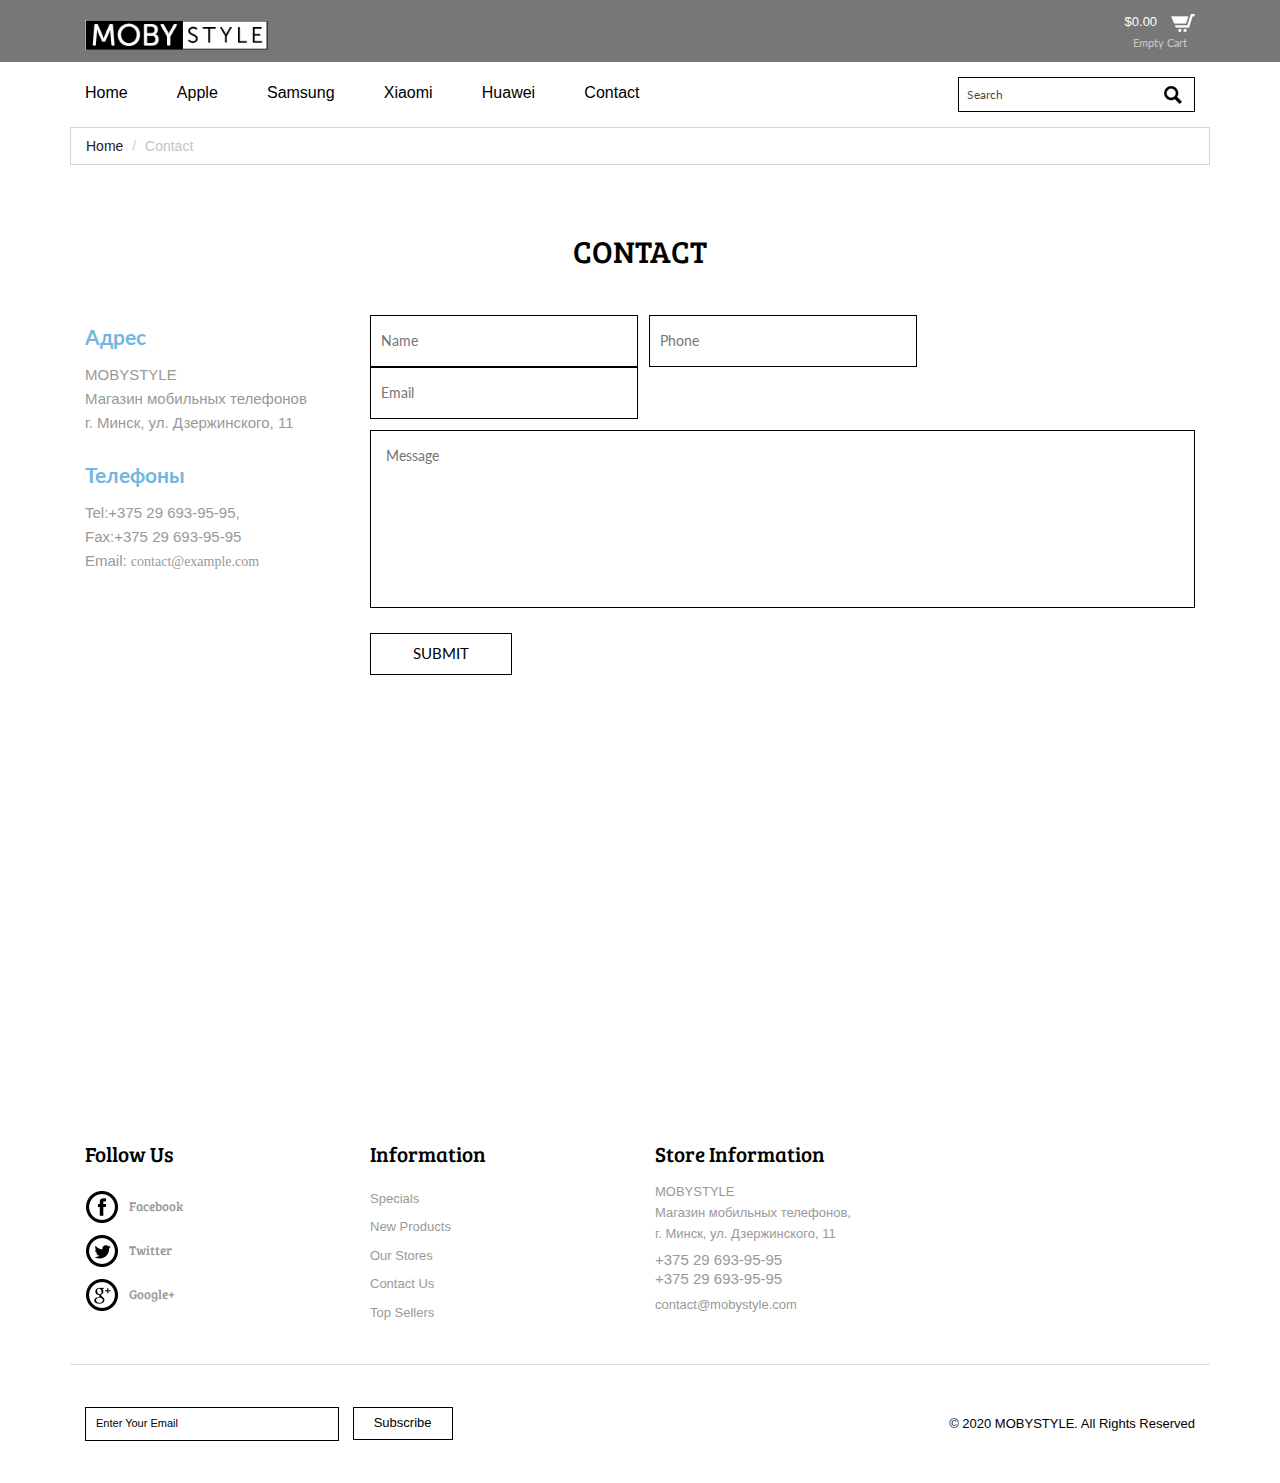
==== contact.html @ 65874a84 "Create" ====
<!DOCTYPE html>
<html lang="en">
<head>
<title>MOBYSTYLE Contact</title>
<link href="css/bootstrap.css" rel="stylesheet" type="text/css" media="all" />
<script src="js/jquery-1.11.0.min.js"></script>
<link href="css/style.css" rel="stylesheet" type="text/css" media="all" />
<link href="https://fonts.googleapis.com/css2?family=Bree+Serif&family=Lato&family=Lora:ital@1&display=swap" rel="stylesheet">
<meta name="viewport" content="width=device-width, initial-scale=1">
<meta http-equiv="Content-Type" content="text/html; charset=utf-8" />
<meta name="keywords" content="Luxury Watches Responsive web template, Bootstrap Web Templates, Flat Web Templates, Andriod Compatible web template,
Smartphone Compatible web template, free webdesigns for Nokia, Samsung, LG, SonyErricsson, Motorola web design" />
<script type="application/x-javascript"> addEventListener("load", function() { setTimeout(hideURLbar, 0); }, false); function hideURLbar(){ window.scrollTo(0,1); } </script>
<script src="js/simpleCart.min.js"> </script>
<link href="css/memenu.css" rel="stylesheet" type="text/css" media="all" />
<script type="text/javascript" src="js/memenu.js"></script>
<script>$(document).ready(function(){$(".memenu").memenu();});</script>
<script src="js/jquery.easydropdown.js"></script>
</head>
<body>
	<div class="top-header">
		<div class="container">
			<div class="top-header-main">
				<div class="col-md-6 top-header-left">
					<div class="drop">
						<a href="index.html"><img src="images/logo.png" alt="logo"></a>
						<div class="clearfix"></div>
					</div>
				</div>
				<div class="col-md-6 top-header-left">
					<div class="cart box_1">
						<a href="#">
							 <div class="total">
								<span class="simpleCart_total"></span></div>
								<img src="images/cart-1.png" alt="" />
						</a>
						<p><a href="javascript:;" class="simpleCart_empty">Empty Cart</a></p>
						<div class="clearfix"> </div>
					</div>
				</div>
				<div class="clearfix"></div>
			</div>
		</div>
	</div>
	<div class="header-bottom">
		<div class="container">
			<div class="header">
				<div class="col-md-9 header-left">
				<div class="top-nav">
					<ul class="memenu skyblue"><li class="grid"><a href="index.html">Home</a></li>
						<li class="grid"><a href="products.html">Apple</a>
						</li>
						<li class="grid"><a href="#">Samsung</a>
						</li>
						<li class="grid"><a href="#">Xiaomi</a>
						</li>
						<li class="grid"><a href="#">Huawei</a>
						</li>
						<li class="grid"><a href="contact.html">Contact</a>
						</li>
					</ul>
				</div>
				<div class="clearfix"> </div>
			</div>
			<div class="col-md-3 header-right">
				<div class="search-bar">
					<input type="text" value="Search" onfocus="this.value = '';" onblur="if (this.value == '') {this.value = 'Search';}">
					<input type="submit" value="">
				</div>
			</div>
			<div class="clearfix"> </div>
			</div>
		</div>
	</div>
	<div class="breadcrumbs">
		<div class="container">
			<div class="breadcrumbs-main">
				<ol class="breadcrumb">
					<li><a href="index.html">Home</a></li>
					<li class="active">Contact</li>
				</ol>
			</div>
		</div>
	</div>
	<!--end-breadcrumbs-->
	<!--contact-start-->
	<div class="contact">
		<div class="container">
			<div class="contact-top heading">
				<h2>CONTACT</h2>
			</div>
				<div class="contact-text">
				<div class="col-md-3 contact-left">
						<div class="address">
							<h5>Адрес</h5>
							<p>MOBYSTYLE
							<span>Магазин мобильных телефонов</span>
							г. Минск, ул. Дзержинского, 11</p>
						</div>
						<div class="address">
							<h5>Телефоны</h5>
							<p>Tel:+375 29 693-95-95,
							<span>Fax:+375 29 693-95-95</span>
							Email: <a href="mailto:example@email.com">contact@example.com</a></p>
						</div>
					</div>
					<div class="col-md-9 contact-right">
						<form>
							<input type="text" placeholder="Name">
							<input type="text" placeholder="Phone">
							<input type="text"  placeholder="Email">
							<textarea placeholder="Message" required=""></textarea>
							<div class="submit-btn">
								<input type="submit" value="SUBMIT">
							</div>
						</form>
					</div>
					<div class="clearfix"></div>
				</div>
		</div>
	</div>
	<!--contact-end-->
	<!--map-start-->
	<div class="map">
<iframe src="https://yandex.ru/map-widget/v1/?um=constructor%3A9eb44ad812843d636d1b89a1f831bef670ff8fbbb79298b979d02e5374220f94&amp;source=constructor" height="374"></iframe>
	</div>
	<!--map-end-->
	<!--information-starts-->
	<div class="information">
		<div class="container">
			<div class="infor-top">
				<div class="col-md-3 infor-left">
					<h3>Follow Us</h3>
					<ul>
						<li><a href="#"><span class="fb"></span><h6>Facebook</h6></a></li>
						<li><a href="#"><span class="twit"></span><h6>Twitter</h6></a></li>
						<li><a href="#"><span class="google"></span><h6>Google+</h6></a></li>
					</ul>
				</div>
				<div class="col-md-3 infor-left">
					<h3>Information</h3>
					<ul>
						<li><a href="#"><p>Specials</p></a></li>
						<li><a href="#"><p>New Products</p></a></li>
						<li><a href="#"><p>Our Stores</p></a></li>
						<li><a href="contact.html"><p>Contact Us</p></a></li>
						<li><a href="#"><p>Top Sellers</p></a></li>
					</ul>
				</div>
				<div class="col-md-3 infor-left">
					<h3>Store Information</h3>
					<h4>MOBYSTYLE
						<span>Магазин мобильных телефонов,</span>
						г. Минск, ул. Дзержинского, 11</h4>
					<h5>+375 29 693-95-95</h5>
					<h5>+375 29 693-95-95</h5>
					<p><a href="mailto:contact@mobystyle.com">contact@mobystyle.com</a></p>
				</div>
				<div class="clearfix"></div>
			</div>
		</div>
	</div>
	<!--information-end-->
	<!--footer-starts-->
	<div class="footer">
		<div class="container">
			<div class="footer-top">
				<div class="col-md-6 footer-left">
					<form>
						<input type="text" value="Enter Your Email" onfocus="this.value = '';" onblur="if (this.value == '') {this.value = 'Enter Your Email';}">
						<input type="submit" value="Subscribe">
					</form>
				</div>
				<div class="col-md-6 footer-right">
					<p>© 2020 MOBYSTYLE. All Rights Reserved</p>
				</div>
				<div class="clearfix"></div>
			</div>
		</div>
	</div>
	<!--footer-end-->
</body>
</html>
---- css/style.css ----
body{
	background:#fff;
	font-family: 'Lato-Regular', sans-serif;
}
body a{
	transition: 0.5s;
	-webkit-transition: 0.5s;
	-o-transition: 0.5s;
	-moz-transition: 0.5s;
	-ms-transition: 0.5s;
}
.logo {
    text-align: center;
    padding: 25px 0 20px 0px;
    border-bottom: 1px solid #DEDEDE;
}
.logo a h1 {
    font-size: 32px;
    color: #000000;
    margin: 0;
		font-family: 'Lora', serif;
    font-family: 'Lora-Regular';
    text-transform: uppercase;
	display: inline-block;
}
.logo a:hover{
	text-decoration:none;
}
/*--end-logo--*/
/*--starts-top-header--*/
.top-header {
    background: #777;
    padding: 10px 0px;
}
.search-bar input[type="text"] {
	width: 100%;
	padding: 8px 45px 8px 8px;
	border: 1px solid #000;
	background: none;
	outline: none;
	-webkit-appearance: none;
	color: rgba(0, 0, 0, 0.74);
	font-size: 0.875em;
	font-family: 'Lato', sans-serif;
	position: relative;
}
.search-bar input[type="submit"] {
    background: url(../images/search.png)no-repeat 0px 0px;
    outline: none;
    -webkit-appearance: none;
    border: 0;
    display: inline-block;
    vertical-align: -webkit-baseline-middle;
    position: absolute;
    width: 18px;
    height: 18px;
    top: 9px;
    right: 10%;
}
.search-bar {
    width: 93%;
    float: right;
}
/*----*/
.itemContainer{
			width:100%;
			float:left;
		}

		.itemContainer div{
			float:left;
			margin: 5px 20px 5px 20px ;
		}

		.itemContainer a{
			text-decoration:none;
		}

		.cartHeaders{
			width:100%;
			float:left;
		}

		.cartHeaders div{
			float:left;
			margin: 5px 20px 5px 20px ;
		}
.item_add {
	color: #fff;
	border:none;
}
.grid_1 img{
	margin-bottom:1em;
}
.box_1 {
	float: right;
}
.box_1 h3 {
	color: #702428 !important;
	font-size: 1em;
	font-weight: 700;
	margin: 0;
}
.drop {
    margin-top: 10px;
}
a.simpleCart_empty {
    color: rgba(255, 255, 255, 0.6);
    font-family: 'Lato', sans-serif;
    font-size: 11px;
}
span.simpleCart_total {
    font-size: 13px;
}
.box_1 p {
	margin: 0px 0 0px 8px;
}
.total {
	display: inline-block;
	vertical-align: middle;
	color: #fff;
}
.cart box_1 a:hover{
	text-decoration:none;
}
.box_1 a img {
	margin: 3px 0 0 10px;
}
/*----*/
.box {
    float: left;
    width: 11%;
    margin-right: 10%;
}
.box1{
	float:left;
	width:20.5%;
}
.cssmenu ul{
	float:right;
	padding:0;
	margin:0;
	list-style:none;
}
.cssmenu ul li {
	display: inline-block;
}
.cssmenu ul li a {
	color:#fff;
	display: block;
	margin:10px;
	font-size: 0.8125em;
}
.cssmenu li> a:hover {
	color: #ACEAFA;
	text-decoration:none;
}
/* PREFIXED CSS */
.dropdown,
.dropdown div,
.dropdown li,
.dropdown div::after,
.dropdown .carat,
.dropdown .carat:after,
.dropdown .selected::after,
.dropdown:after{
	-webkit-transition: all 150ms ease-in-out;
	-moz-transition: all 150ms ease-in-out;
	-ms-transition: all 150ms ease-in-out;
	transition: all 150ms ease-in-out;
}
.dropdown .selected::after,
.dropdown .scrollable div::after{
	-webkit-pointer-events: none;
	-moz-pointer-events: none;
	-ms-pointer-events: none;
	/* pointer-events: none; */
}
/* WRAPPER */
.dropdown{
	position: relative;
	width:75px;
	cursor: pointer;
	font-weight: 200;
	background: none;
	padding: 0;
	color: #fff;
	-webkit-user-select: none;
	-moz-user-select: none;
	user-select: none;
}
.dropdown.open{
	z-index: 2;
}
.dropdown:hover,
.dropdown.focus{
	/*--background:#F7F7F7;--*/
}
/* CARAT */
.dropdown .carat,
.dropdown .carat:after{
	position: absolute;
	right:0px;
	top: 50%;
	margin-top:0px;
	border: 4px solid transparent;
	border-top: 4px solid #fff;
	z-index: 1;
	-webkit-transform-origin: 50% 20%;
	-moz-transform-origin: 50% 20%;
	-ms-transform-origin: 50% 20%;
	transform-origin: 50% 20%;
}
.dropdown:hover .carat:after{
	border-top-color: #73B6E1;
}
.dropdown.focus .carat{
	border-top-color: #73B6E1;
}
.dropdown.focus .carat:after{
	border-top-color: #73B6E1;
}
.dropdown.open .carat{
	-webkit-transform: rotate(180deg);
	-moz-transform: rotate(180deg);
	-ms-transform: rotate(180deg);
	transform: rotate(180deg);
}
/* OLD SELECT (HIDDEN) */
.dropdown .old{
	position: absolute;
	left: 0;
	top: 0;
	height: 0;
	width: 0;
	overflow: hidden;
}
.dropdown select{
	position: absolute;
	left: 0px;
	top: 0px;
}
.dropdown.touch select{
	left: 0;
	top: 0;
	width: 100%;
	height: 100%;
	opacity: 0;
}
/* SELECTED FEEDBACK ITEM */
.dropdown .selected, .dropdown li {
    color: #000;
}
.dropdown .selected, .dropdown li {
    display: block;
    font-size: 12px;
    overflow: hidden;
    white-space: nowrap;
    text-transform: uppercase;
    font-weight: 400;
    color: #fff;
}
 .dropdown li {
    color: #fff;
}
.dropdown .selected::after{
	content: '';
	position: absolute;
	right: 0;
	top: 0;
	bottom: 0;
	width: 60px;
}
/* DROP DOWN WRAPPER */
.dropdown div{
	position: absolute;
	height: 0;
	left: 13px;
	right: 0;
	top: 36px;
	background: #73B6E1;
	overflow: hidden;
	opacity: 0;
	color: #fff;
	width: 90px;
}
.dropdown:hover div{
	background:#4CB1CA;
}
/* Height is adjusted by JS on open */
.dropdown.open div{
	opacity: 1;
	z-index: 2;
}
/* FADE OVERLAY FOR SCROLLING LISTS */
.dropdown.scrollable div::after{
	content: '';
	position: absolute;
	left: 0;
	right: 0;
	bottom: 0;
	height: 50px;
}
.dropdown.scrollable.bottom div::after{
	opacity: 0;
}
/* DROP DOWN LIST */
.dropdown ul{
	position: absolute;
	left: 0;
	top: 0;
	height: 100%;
	width: 100%;
	list-style: none;
	overflow: hidden;
	padding:0;
	background:#000;
}
.dropdown.scrollable.open ul{
	overflow-y: auto;
}
/* DROP DOWN LIST ITEMS */
.dropdown li{
	list-style: none;
	padding:8px;
	border-bottom: 1px solid #73B6E1;
}
.dropdown li:last-child {
    border-bottom: 0;
}
/* .focus class is also added on hover */
.dropdown li.focus{
	background:#73B6E1;
	position: relative;
	z-index: 3;
	color: #fff;
}
.dropdown li.active{
	background:#73B6E1;
	color: #fff;
}
.header-bottom {
    padding: 18px 0px;
}
/*--end-bottom-header--*/
/*--banner-Part-starts-Here --*/
/*--banner-starts--*/
/*------------------ Slider Part starts Here----------*/
.callbacks_container {
	background-image: url(../images/main-image.jpg);
	height: 650px;
	/* position: relative; */
	background-size: auto 100%;
	background-position: right;
	background-repeat: no-repeat;
	/* float: left; */
	max-width: 1110px;
	margin: 0 auto;
}
.callbacks {
  position: relative;
  list-style: none;
  overflow: hidden;
  width: 100%;
  padding: 0;
  margin: 0;
}
.callbacks li {
  position: absolute;
  width: 100%;
  left: 0;
  top: 0;
}
.callbacks_nav {
  	position: absolute;
  	-webkit-tap-highlight-color: rgba(0,0,0,0);
	top: 95.8%;
	left: 80%;
  	opacity: 0.7;
  	z-index: 3;
  	text-indent: -9999px;
  	overflow: hidden;
  	text-decoration: none;
  	height: 30px;
  	width: 30px;
  	background: transparent url("../images/arrow.png") no-repeat left top;
	display: none;
}
.callbacks_nav:active {
  	opacity: 1.0;
}
.callbacks_nav.next {
	left: auto;
	background-position: right top;
	right: 16.4%;
}
.rslides {
  position: relative;
  list-style: none;
  overflow: hidden;
  width: 100%;
  padding: 0;
  margin: 0;
}
.rslides li {
  -webkit-backface-visibility: hidden;
  position: absolute;
  display: none;
  width: 100%;
  left: 0;
  top: 0;
}
.rslides img {
  height: auto;
  display: block;
  float: left;
  width: 100%;
  border: 0;
}
.callbacks_tabs {
	list-style: none;
	position: absolute;
	top: 101%;
	z-index: 999;
	left: 0%;
	width: 100%;
	text-align: center;
	margin: 0;
	display: block;
	padding: 0;
}
.callbacks_tabs li{
	display:inline-block;
}
@media screen and (max-width: 600px) {
  .callbacks_nav {
    top: 47%;
    }
}
/*----*/
.callbacks_tabs a{
 visibility: hidden;
}
.callbacks_tabs a:after {
	content: "\f111";
	font-size: 0;
	font-family: FontAwesome;
	visibility: visible;
	display: block;
	height: 12px;
	width: 12px;
	display: inline-block;
	border:none;
	background:#000;
}
.callbacks_here a:after{
	background:rgba(6, 107, 195, 0.85);
}
ul.callbacks_tabs.callbacks2_tabs {
	display: block;
}
/*--Slider-Part-Ends-Here--*/
/*--banner-Part-Ends-Here --*/
/*--about-starts--*/
.about {
    padding: 5em 0px 4em 0px;
}
.about-left img{
	width:100%;
}
.about-left figure {
	position: relative;
	float: left;
	overflow: hidden;
	text-align: center;
	cursor: pointer;
	width:100%;
}
.about-left figure img {
	position: relative;
	display: block;
}
.features-grids figure figcaption {
	padding: 2em;
	color: #fff;
	font-size: 1.25em;
	-webkit-backface-visibility: hidden;
	-moz-backface-visibility: hidden;
	-o-backface-visibility: hidden;
	-ms-backface-visibility: hidden;
	backface-visibility: hidden;
}
.about-left figure figcaption::before,
.fcol1 figure figcaption::after {
	/* pointer-events: none; */
}
.about-left figure figcaption{
	position: absolute;
	top: 0;
	left: 0;
	width: 100%;
	height: 100%;
}
figure.effect-bubba {
	background: rgba(6, 107, 195, 0.85);
}
figure.effect-bubba:hover img {
	opacity: 0.3;
}
figure.effect-bubba figcaption::before,
figure.effect-bubba figcaption::after {
	position: absolute;
	top: 30px;
	right: 30px;
	bottom: 30px;
	left: 30px;
	content: '';
	opacity: 0;
	-webkit-transition: opacity 0.35s,-webkit-transform 0.35s;
	-moz-transition: opacity 0.35s, -moz-transform 0.35s;
	-o-transition: opacity 0.35s, -o-transform 0.35s;
	-ms-transition: opacity 0.35s, -ms-transform 0.35s;
	transition: opacity 0.35s, transform 0.35s;
}
figure.effect-bubba figcaption::before {
	border-top: 1px solid #fff;
	border-bottom: 1px solid #fff;
	-webkit-transform: scale(0,1);
	-moz-transform: scale(0,1);
	-o-transform: scale(0,1);
	-ms-transform: scale(0,1);
	transform: scale(0,1);
}
figure.effect-bubba figcaption::after {
	border-right: 1px solid #fff;
	border-left: 1px solid #fff;
	-webkit-transform: scale(1,0);
	-moz-transform: scale(1,0);
	-o-transform: scale(1,0);
	-ms-transform: scale(1,0);
	transform: scale(1,0);
}
figure.effect-bubba h4,figure.effect-bubba h2 {
	padding-top: 22%;
	-webkit-transition: transform 0.35s;
	-moz-transition: transform 0.35s;
	-o-transition: -o-transform 0.35s;
	-ms-transition: -ms-transform 0.35s;
	transition: transform 0.35s;
	-webkit-transform: translate3d(0,-20px,0);
	-moz-transform: translate3d(0,-20px,0);
	-o-transform: translate3d(0,-20px,0);
	-ms-transform: translate3d(0,-20px,0);
	transform: translate3d(0,-20px,0);
	opacity:0;
	color:#fff;
	font-size: 1.8em;
    font-family: 'Bree Serif', serif;
}
figure.effect-bubba h4.gal {
	padding-top: 21%;
}
figure.effect-bubba p {
	padding: 0px 3.5em;
	opacity: 0;
	-webkit-transition: opacity 0.35s, -webkit-transform 0.35s;
	-moz-transition: opacity 0.35s, -moz-transform 0.35s;
	-o-transition: opacity 0.35s, -o-transform 0.35s;
	-ms-transition: opacity 0.35s, -ms-transform 0.35s;
	transition: opacity 0.35s, transform 0.35s;
	-webkit-transform: translate3d(0,20px,0);
	-moz-transform: translate3d(0,20px,0);
	-o-transform: translate3d(0,20px,0);
	-ms-transform: translate3d(0,20px,0);
	transform: translate3d(0,20px,0);
	color:#fff;
	font-size: 1em;
	font-family: 'Lato-Regular';
}
figure.effect-bubba:hover figcaption::before,
figure.effect-bubba:hover figcaption::after {
	opacity: 1;
	-webkit-transform: scale(1);
	-moz-transform: scale(1);
	-o-transform: scale(1);
	-ms-transform: scale(1);
	transform: scale(1);
}
figure.effect-bubba:hover h4,
figure.effect-bubba:hover p,figure.effect-bubba:hover h2 {
	opacity: 1;
	-webkit-transform: translate3d(0,0,0);
	-moz-transform: translate3d(0,0,0);
	-o-transform: translate3d(0,0,0);
	-ms-transform: translate3d(0,0,0);
	transform: translate3d(0,0,0);
}
/*--about-end--*/
/*--product-starts--*/
.product-left {
    text-align: center;

}
.product-main {
    padding: 1em 0px 2.7em 0px;
    border:1px solid #ECEAEA;
}
.product {
    padding: 3em 0px 6em 0px;
}
.product-bottom h3 {
    font-size: 16px;
    color: #000;
    margin: 0;
    text-transform: uppercase;
	font-family: 'Bree Serif', serif;
}
.product-bottom h4 span{
    font-size: 17px;
    color: #000;
    margin: 5px 0 0 0;
    font-family: 'Bree Serif', serif;
}
.product-bottom h4 i {
    background: url(../images/cart-2.png) no-repeat;
    width: 20px;
    height: 15px;
    display: inline-block;
    margin-right: 4px;
    vertical-align: middle;
}
.product-left:hover .product-bottom h4 i{
	background: url(../images/cart-3.png) no-repeat;
}
.product-bottom {
    text-align: left;
    margin-top: 20px;
    padding-left: 30px;
}
.product-bottom p {
	font-size: 12px;
    color: #999;
    margin: 5px 0 0 0;
    text-transform: uppercase;
}
.product-one:nth-child(2){
	margin-top:30px;
}
img.zoom-img {
    -webkit-transform: scale(1, 1);
    -webkit-transition-timing-function: ease-out;
    -webkit-transition-duration: 250ms;
    -moz-transform: scale(1, 1);
    -moz-transition-timing-function: ease-out;
    -moz-transition-duration: 250ms;
	margin: 0 auto;
}
.product-left:hover img.zoom-img{
    -webkit-transform: scale(1.05);
    -webkit-transition-timing-function: ease-out;
    -webkit-transition-duration: 700ms;
    -moz-transform: scale(1.05);
    -moz-transition-timing-function: ease-out;
    -moz-transition-duration: 700ms;
    overflow: hidden;
	cursor:pointer;
}
a.mask {
    text-decoration: none;
    overflow: hidden;
    display: block;
    padding: 12px 0px;
}
.product-left:hover .product-bottom h3{
	color:#73B6E1;
	transition: 0.5s all ease;
    -webkit-transition: 0.5s all ease;
    -moz-transition: 0.5s all ease;
    -o-transition: 0.5s all ease;
    -ms-transition: 0.5s all ease;
}
.product-left:hover .product-bottom h4 span{
	color:#73B6E1;
	transition: 0.5s all ease;
    -webkit-transition: 0.5s all ease;
    -moz-transition: 0.5s all ease;
    -o-transition: 0.5s all ease;
    -ms-transition: 0.5s all ease;
}
.product-left:hover .product-main{
	border:1px solid #73B6E1;
	transition: 0.5s all ease;
    -webkit-transition: 0.5s all ease;
    -moz-transition: 0.5s all ease;
    -o-transition: 0.5s all ease;
    -ms-transition: 0.5s all ease;
}
/* .product-left:hover .srch{
	display:block;
}
.srch {
    display: none;
    position: absolute;
    top: 18%;
    left: 16px;
}
.srch span {
    background: #73B6E1;
    color: #fff;
    font-size: 15px;
    font-weight: 400;
    padding: 10px 25px;
} */
/*--product-end--*/
/*--information-starts--*/
.infor-left h3 {
    font-size: 1.5em;
    color: #000;
    margin: 0 0 0 0;
    font-family: 'Bree Serif', serif;
}
.infor-left ul li a span {
    background: url(../images/s-icons.png) no-repeat;
    width: 34px;
    height: 34px;
    display: inline-block;
    vertical-align: middle;
}
.infor-left ul li a span:hover {
	transition: .5s all;
    -webkit-transition: .5s all;
    -o-transition: .5s all;
    -ms-transition: .5s all;
    -moz-transition: .5s all;
    transform: rotatey(360deg);
    -webkit-transform: rotatey(360deg);
    -moz-transform: rotatey(360deg);
    -o-transform: rotatey(360deg);
    -ms-transform: rotatey(360deg);
}
.infor-left ul li a span.fb{
	background-position:0px 0px;
}
.infor-left ul li a span.twit{
	background-position:-34px 0px;
}
.infor-left ul li a span.google{
	background-position:-68px 0px;
}
.infor-left ul {
    padding: 0;
    margin: 25px 0 0 0;
}
.infor-left ul li{
	display:block;
	list-style:none;
	margin-top:10px;
}
.infor-left ul li:nth-child(1){
	margin-top:0;
}
.infor-left ul li a h6 {
    color: #999;
    font-size: 13px;
    font-family: 'Bree Serif', serif;
    margin: 0 0 0 10px;
    display: inline-block;
    vertical-align: middle;
}
.infor-left ul li a h6:hover{
	color:#73B6E1;
}
.infor-left ul li a p {
    color: #999;
    font-size: 13px;
    margin: 0;
}
.infor-left ul li a p:hover{
	color:#73B6E1;
}
.infor-left ul li a:hover{
	text-decoration:none;
}
.infor-left h4 {
	font-family: Lato-Regular, sans-serif;
    color: #999;
    font-size: 13px;
    margin: 20px 0 0 0;
}
.infor-left h4 span {
	font-family: Lato-Regular, sans-serif;
    display: block;
    margin: 7px 0;
}
.infor-left h5 {
    font-size: 15px;
    color: #999;
    margin: 3px 0 0 0;
}
.infor-left h4 + h5 {
	margin: 10px 0 0 0;
}
.infor-left p a {
    font-size: 13px;
    color: #999;
}
.infor-left p a:hover{
	color: #73B6E1;
	text-decoration:none;
}
.infor-left p {
    margin: 6px 0 0 0;
}
.infor-top {
    border-bottom: 1px solid #DEDEDE;
    padding-bottom: 3em;
}
/*--information-end--*/
/*--footer-starts--*/
.footer-left p{
	color:#000;
	font-size:15px;
}
.footer-left p a{
	color:#000;
}
.footer-left input[type="text"] {
    width: 47%;
    margin-right: 10px;
    color: #000;
    font-size: 11px;
    background: none;
    padding: 8px 10px;
    outline: none;
    border: none;
    border: 1px solid #000;
}
.footer-left input[type=submit] {
    color: #000;
    padding: 6px 20px;
    font-size: 13px;
    cursor: pointer;
    border: 1px solid #000;
    background: none;
    outline: none;
}
.footer-left input[type=submit]:hover{
    background: #73B6E1;
	color:#fff;
	border: 1px solid #73B6E1;
	transition: 0.5s all;
	-webkit-transition: 0.5s all;
	-o-transition: 0.5s all;
	-moz-transition: 0.5s all;
	-ms-transition: 0.5s all;
}
.footer{
	padding:3em 0px;
}
.footer-right {
    text-align: right;
}
.footer-right p {
    margin: 8px 0 0 0;
    font-size: 13px;
    color: #000;
}
.footer-right p a{
	color: #000;
}
.footer-right p a:hover{
	color: #73B6E1;
	text-decoration:none;
}
/*--footer-end--*/
/*--product-page-starts--*/
.prdt{
	padding:6em 0px;
}
.w_sidebar{
	border: 1px solid #EBEBEB;
}
.w_nav2{
	padding: 20px;
}
.w_nav2  li{
	line-height: 1.5em;
	display: inline-block;
	margin-right: 5px;
}
.w_nav2 li a{
	display: block;
	padding: 14px;
}
.w_nav2 li a.color1{
	background:	#000;
}
.w_nav2 li a.color2{
	background:	darkgray;
}
.w_nav2 li a.color3{
	background:	#fff;
	outline: grey solid 1px;
}
.w_nav2 li a.color4{
	background:	goldenrod;
}
.w_nav2 li a.color5{
	background:	red;
}
.sky-form .label {
	display: block;
	margin-bottom: 6px;
	line-height: 19px;
}
.w_sidebar h3{
	padding:0 20px 10px;
	font-size: 1em;
	color: #555555;
	text-transform:uppercase;
}
/* radios and checkboxes */
.sky-form {
	margin-top: -10px;
}
.row1 {
    outline: none;
    padding: 20px;
    overflow: auto;
    height: 175px;
}
.row2 {
	height: 175px;
}
.sky-form.col.col-4 ul {
	padding: 0;
	list-style: none;
}
.sky-form h4{
	margin-top: 10px;
	background: #ECECEC;
	padding: 15px 20px;
	color: #000;
	text-transform: uppercase;
	margin-bottom: 0;
	font-size:16px;
	font-family: 'Lora-Regular';
}
.sky-form section {
	margin-bottom: 20px;
}
.sky-form .label {
	display: block;
	margin-bottom: 6px;
	line-height: 19px;
}
.sky-form .label.col {
	margin: 0;
	padding-top: 10px;
}
.sky-form .input,
.sky-form .select,
.sky-form .textarea,
.sky-form .radio,
.sky-form .checkbox,
.sky-form .toggle,
.sky-form .button {
	position: relative;
	display: block;
}
/* selects */
.sky-form .select i {
	position: absolute;
	top: 14px;
	right: 14px;
	width: 1px;
	height: 11px;
	background: #fff;
	box-shadow: 0 0 0 12px #fff;
}
.sky-form .select i:after,
.sky-form .select i:before {
	content: '';
	position: absolute;
	right: 0;
	border-right: 4px solid transparent;
	border-left: 4px solid transparent;
}
.sky-form .select i:after {
	bottom: 0;
	border-top: 4px solid #404040;
}
.sky-form .select i:before {
	top: 0;
	border-bottom: 4px solid #404040;
}
.sky-form .select-multiple select {
	height: auto;
}
/* radios and checkboxes */
.sky-form .radio,.sky-form .checkbox {
	outline:none;
	border:none;
	margin-bottom: 4px;
	padding-left: 27px;
	font-size: 13px;
	line-height: 27px;
	color: #555555;
	cursor: pointer;
	text-transform: capitalize;
	font-weight: normal;
	margin-top: 0;
}
.sky-form .radio{
	text-transform: none;
}
.sky-form .radio:last-child,
.sky-form .checkbox:last-child {
	margin-bottom: 0;
}
.sky-form .radio input,
.sky-form .checkbox input {
	position: absolute;
	left: -9999px;
}
.sky-form .radio i,
.sky-form .checkbox i {
	position: absolute;
	top: 5px;
	left: 0;
	display: block;
	width: 17px;
	height: 17px;
	outline: none;
	border-width: 2px;
	border-style: solid;
	background: #fff;
}
.sky-form .radio i {
	border-radius: 50%;
}
.sky-form .radio input + i:after,
.sky-form .checkbox input + i:after {
	position: absolute;
	opacity: 0;
	transition: opacity 0.1s;
	-o-transition: opacity 0.1s;
	-ms-transition: opacity 0.1s;
	-moz-transition: opacity 0.1s;
	-webkit-transition: opacity 0.1s;
}
.sky-form .radio input + i:after {
	content: '';
	top: 4px;
	left: 4px;
	width: 5px;
	height: 5px;
	border-radius: 50%;
}
.sky-form .checkbox input + i:after {
	content: '';
	top: 3px;
	left: 2px;
	width: 10px;
	height: 7px;
	background: url(../images/tick.png) no-repeat;
	text-align: center;
}
.sky-form .radio input:checked + i:after,
.sky-form .checkbox input:checked + i:after {
	opacity: 1;
}
.sky-form .inline-group {
	margin: 0 -30px -4px 0;
}
.sky-form .inline-group:after {
	content: '';
	display: table;
	clear: both;
}
.sky-form .inline-group .radio,
.sky-form .inline-group .checkbox {
	float: left;
	margin-right: 30px;
}
.sky-form .inline-group .radio:last-child,
.sky-form .inline-group .checkbox:last-child {
	margin-bottom: 4px;
}
/* icons */

.sky-form [class^="icon-"] {
  font-family: FontAwesome;
  font-style: normal;
  font-weight: normal;
  -webkit-font-smoothing: antialiased;
}
/* normal state */
.sky-form .input input,
.sky-form .select select,
.sky-form .textarea textarea,
.sky-form .radio i,
.sky-form .checkbox i,
.sky-form .toggle i,
.sky-form .icon-append,
.sky-form .icon-prepend {
	border-color: #e5e5e5;
	transition: border-color 0.3s;
	-o-transition: border-color 0.3s;
	-ms-transition: border-color 0.3s;
	-moz-transition: border-color 0.3s;
	-webkit-transition: border-color 0.3s;
}
.sky-form .toggle i:before {
	background-color: #2da5da;
}
/* hover state */
.sky-form .input:hover input,
.sky-form .select:hover select,
.sky-form .textarea:hover textarea,
.sky-form .radio:hover i,
.sky-form .checkbox:hover i,
.sky-form .toggle:hover i {
	border-color: #73B6E1;
}
.sky-form .button:hover {
	opacity: 1;
}
/* focus state */
.sky-form .input input:focus,
.sky-form .select select:focus,
.sky-form .textarea textarea:focus,
.sky-form .radio input:focus + i,
.sky-form .checkbox input:focus + i,
.sky-form .toggle input:focus + i {
	border-color: #73B6E1;
}
/* checked state */
.sky-form .radio input + i:after {
	background-color: #73B6E1;
}
.sky-form .checkbox input + i:after {
	color: #73B6E1;
}
.sky-form .radio input:checked + i,
.sky-form .checkbox input:checked + i,
.sky-form .toggle input:checked + i {
	border-color: #73B6E1;
}
/* error state */
.sky-form .state-error input,
.sky-form .state-error select,
.sky-form .state-error textarea,
.sky-form .radio.state-error i,
.sky-form .checkbox.state-error i,
.sky-form .toggle.state-error i {
	background: #fff0f0;
}
/* success state */
.sky-form .state-success input,
.sky-form .state-success select,
.sky-form .state-success textarea,
.sky-form .radio.state-success i,
.sky-form .checkbox.state-success i,
.sky-form .toggle.state-success i {
	background: #f0fff0;
}
/* disabled state */
.sky-form .input.state-disabled input,
.sky-form .select.state-disabled,
.sky-form .textarea.state-disabled,
.sky-form .radio.state-disabled,
.sky-form .checkbox.state-disabled,
.sky-form .toggle.state-disabled,
.sky-form .button.state-disabled {
	cursor: default;
	opacity: 0.5;
}
.sky-form .input.state-disabled:hover input,
.sky-form .select.state-disabled:hover select,
.sky-form .textarea.state-disabled:hover textarea,
.sky-form .radio.state-disabled:hover i,
.sky-form .checkbox.state-disabled:hover i,
.sky-form .toggle.state-disabled:hover i {
	border-color: #e5e5e5;
}
/*-- start scrollpane --*/
.jspContainer{
	overflow: hidden;
	position: relative;
}
.jspPane{
	position: absolute;
	outline: none;
	padding: 20px !important;
}
.jspVerticalBar{
	position: absolute;
	top: 0;
	right:0px;
	width:5px;
	height: 100%;
}
.jspHorizontalBar{
	position: absolute;
	bottom: 0;
	left: 0;
	width: 100%;
	height: 16px;
	background: red;
}
.jspCap{
	display: none;
}
.jspHorizontalBar .jspCap{
	float: left;
}
.jspTrack{
	background: #f0f0f0;
	position: relative;
}
.jspDrag{
	background: #2da5da;
	position: relative;
	top: 0;
	left: 0;
	cursor: pointer;
}
.jspHorizontalBar .jspTrack,.jspHorizontalBar .jspDrag{
	float: left;
	height: 100%;
}
.jspArrow{
	background: #50506d;
	text-indent: -20000px;
	display: block;
	cursor: pointer;
	padding: 0;
	margin: 0;
}
.jspArrow.jspDisabled{
	cursor: default;
	background: #80808d;
}
.jspVerticalBar .jspArrow{
	height: 16px;
}
.jspHorizontalBar .jspArrow{
	width: 16px;
	float: left;
	height: 100%;
}
.jspVerticalBar .jspArrow:focus{
	outline: none;
}
.jspCorner{
	background: #eeeef4;
	float: left;
	height: 100%;
}
.single {
	padding: 3em 0;
}
/*-- end scrollpane --*/
/*--product-page-end--*/
/*--breadcrumbs-starts--*/
.breadcrumbs-main {
    border: 1px solid #D6D6D6;
}
.breadcrumb {
    background: none;
	margin: 0;
}
.breadcrumb > li {
    display: inline-block;
}
.breadcrumb > .active {
    color: #C3C3C3;
}
.breadcrumb li a {
    color: #242424;
}
.breadcrumb li a:hover {
    color: #73B6E1;
    text-decoration: none;
}
/*--breadcrumbs-end--*/
/*--contact-starts--*/
.contact{
	padding:6em 0px;
}
.contact-top{
	text-align:center;
}
.contact-text{
	margin-top:4%;
	font-family: 'Lato', sans-serif;
}
.contact-right input[type="text"] {
	width: 32.51%;
	margin: 0px;
	color: #000;
	background: none;
	padding: 15px 10px;
	outline: none;
	border: 1px solid #000;
	font-family: 'Lato', sans-serif;
}
.contact-right textarea {
	width: 100%;
	color: #000;
	resize: none;
	background: none;
	height: 12.7em;
	padding: 15px;
	outline: none;
	border: 1px solid #000;
	margin-top: 1.4%;
	font-family: 'Lato', sans-serif;
}
.submit-btn input[type=submit] {
	color: #000;
	padding: 9px 42px;
	font-size: 15px;
	cursor: pointer;
	margin: 20px 0 0 0px;
	border: 1px solid #000;
	background: none;
	font-family: 'Lato', sans-serif;
	outline: none;
}
.submit-btn input[type=submit]:hover{
	background: #73B6E1;
	border: 1px solid #73B6E1;
	color:#fff;
	transition: 0.5s all;
	-webkit-transition: 0.5s all;
	-moz-transition: 0.5s all;
	-ms-transition: 0.5s all;
	-o-transition: 0.5s all;
	font-family: 'Lato', sans-serif;
}
.address h5 {
    color: #73B6E1;
    font-size: 1.5em;
    font-weight: 700;
    margin: 0;
}
.contact-right input[type="text"]:nth-child(2) {
	margin: 0 7px;
	font-family: 'Lato', sans-serif;
}
.address p{
	font-family: Lato-Regular, sans-serif;
	color: #999;
	font-size: 15px;
	line-height: 1.6em;
	margin-top: 1em;
}
.address p span{
	display:block;
}
.address p a{
	color: #999;
}
.address:nth-child(1){
	margin-bottom:2em;
}
/*--contact-end--*/
/*--map-starts--*/
.map iframe{
	width:100%;
	height:350px;
}
.map {
    padding-bottom: 3em;
}
/*--map-end--*/
/*--account-starts--*/
.account{
	padding:6em 0px;
}
.account-left h3 {
    font-size: 1.7em;
    color: #73b6e1;
    margin: 0 0 0 0;
    font-family: 'Bree Serif', serif;
}
.account-top,.register-top{
	text-align:center;
}
.account-main,.register-main{
	margin-top:4%;
}
.account-bottom {
    margin-top: 2.2em;
}
.account-left input[type="text"],.account-left input[type="password"] {
    width: 90%;
    margin: 0px;
    color: #000;
    background: none;
    padding: 8px 10px;
    outline: none;
    border: 1px solid #000;
    font-family: 'Lato-Regular';
    font-size: 14px;
	margin-bottom:20px;
}
.address {
    margin-top: 10px;
}
.submit{
	margin:0 0 0 1em;
}
.address a {
    font-size: 14px;
    color: #666;
    font-weight: 500;
    font-family: 'Lato-Regular';
	margin-right: 20px;
}
.address input[type="submit"] {
    background: #73B6E1;
    color: #FFF;
    font-size: 1em;
    padding: 0.5em 1.2em;
    transition: 0.5s all;
    -webkit-transition: 0.5s all;
    -moz-transition: 0.5s all;
    -o-transition: 0.5s all;
    display: inline-block;
    text-transform: uppercase;
    border: none;
    outline: none;
	font-family: 'Lato-Regular';
}
.address input[type="submit"]:hover {
    background: #000;
    transition: 0.5s all;
    -webkit-transition: 0.5s all;
    -moz-transition: 0.5s all;
    -o-transition: 0.5s all;
}
/*--account-end--*/
/*--start-checkout--*/
.ckeckout{
	padding:6em 0px;
}
.close1,.close2,.close3{
	background: url('../images/close.png') no-repeat 0px 0px;
	cursor: pointer;
	width: 28px;
	height: 28px;
	position: absolute;
    right: 5px;
    top: 10px;
	-webkit-transition: color 0.2s ease-in-out;
	-moz-transition: color 0.2s ease-in-out;
	-o-transition: color 0.2s ease-in-out;
	transition: color 0.2s ease-in-out;
}
.check-in {
	width:100%;
	margin: 2em 0 2em;
}
ul.unit {
    border: 1px solid #BCBBBB;
    padding: 10px 10px;
}
ul.unit li {
    display: inline-block;
    width: 25%;
    float: left;
}
ul.cart-header li p,ul.cart-header1 li p,ul.cart-header2 li p{
    font-size: 11px;
    line-height: 1.6em;
    color: #999;
    margin: 0;
}
ul.unit li span{
	display:inline-block;
	color:#000;
	font-size:1.2em;
	text-align:center;
}
ul.cart-header, ul.cart-header1 {
    padding: 1em;
    background: #f8f8f8;
    border-bottom: 1px solid #181b2a;
    margin-bottom: 20px;
}
ul.cart-header2{
	padding:1em;
	background:#f8f8f8;
}
ul.cart-header li, ul.cart-header1 li, ul.cart-header2 li {
    display: inline-block;
    width: 25%;
    float: left;
}
ul.cart-header li span,ul.cart-header1 li span,ul.cart-header2 li span{
	margin: 2.3em 0 0;
	display: block;
	color:#000;
	font-size: 1.05em;
	text-align: left;
}
span.cost {
    font-size: 1.4em !important;
    margin-top: 1.4em !important;
}
.in-check {
	margin-top: 2%;
}
.cart-header,.cart-header1,.cart-header2{
	position:relative;
}
.cart-items {
	padding: 0 1em;
}
.cart-items h3 {
    font-size: 2em;
    color: #000;
    margin: 0 0 0 0;
    font-family: 'Bree Serif', serif;
}
.ckeck-top{
	text-align:center;
	margin-bottom:4%;
}
span.name {
    font-size: 1.35em !important;
    margin-top: 1.45em !important;
}
/*--end-checkout--*/
/*--starts-single--*/
.tabs {
    margin-top: 4em;
}
.latestproducts {
    margin-top: 3.5em;
}
.single-para h2 {
    font-size: 2.2em;
    color: #000;
    margin: 0 0 0 0;
    font-family: 'Bree Serif', serif;
}
.star-on {
    padding-top: 1.3em;
}
.star-on ul {
    float: left;
    padding: 0;
	margin: 0;
}
.star-on ul li {
    vertical-align: sub;
}
ul.star-footer li {
    display: inline-block;
}
.star-on a {
    text-decoration: none;
    font-size: 1em;
    color: #000;
}
.star-on a:hover {
    color: #73b6e1;
}
ul.star-footer li i {
    height: 16px;
    width: 16px;
    background: url("../images/star.png") no-repeat;
    display: inline-block;
}
.review {
    float: left;
    margin-left: 2em;
}
.single-para h5 {
    color: #000;
    font-size: 2.3em;
    border-bottom: 1px solid #E6E6E6;
    margin: 0;
    padding: 17px 0 6px 0;
}
.single-para p {
    font-size: 15px;
    color: #000;
    line-height: 1.8em;
    margin: 1em 0 0 0;
}
.available {
    padding: 1em 0;
}
.available ul{
	padding:0;
	margin:0;
}
.available ul li {
    list-style: none;
    padding: 0 0.5em 0 0;
    color: #4c4c4c;
    font-size: 1.1em;
    float: left;
    width: 100%;
    margin: 0.5em 0;
}
.available ul li select {
    outline: none;
    padding: 12px;
    border: none;
    background: #eeeeee;
    width: 77%;
    margin-left: 13%;
    cursor: pointer;
}
.available ul li.size-in select {
    margin-left: 16%;
}
ul.tag-men {
    padding: 0.3em 0;
    border-top: 1px solid #C4C3C3;
    border-bottom: 1px solid #C4C3C3;
    margin: 10px 0 0 0;
}
ul.tag-men li {
    list-style: none;
    color: #000;
    margin: 5px 0;
    font-weight: 300;
    font-size: 0.9em;
    font-family: 'Bree Serif', serif;
}
ul.tag-men li span.women1 {
    margin-left: 9em;
}
a.add-cart {
    text-decoration: none;
    color: #fff;
    background: #000;
    padding: 0.4em 0.8em;
    font-size: 1.15em;
    text-transform: uppercase;
    margin-top: 2em;
    display: inline-block;
}
a.add-cart:hover {
	background: #73b6e1;
	transition: 0.5s all;
	-webkit-transition: 0.5s all;
	-o-transition: 0.5s all;
	-moz-transition: 0.5s all;
	-ms-transition: 0.5s all;
}
/*--starts-slide--*/
.thumb-image { width: 305px; }

.thumb-image > img { width: 100%; }
/*--end-slide--*/
.menu_drop {
	width: auto;
	height: auto;
	padding: 0;
	list-style: none;
}
ul.menu_drop li.item1{
	background: #777;
}
ul.menu_drop li.item1 img, ul.menu_drop li.item2 img, ul.menu_drop li.item3 img, ul.menu_drop li.item4 img, ul.menu_drop li.item5 img{
	margin: -3px 10px 0 0;
}
ul.menu_drop li.item2{
	background: #777;
}
ul.menu_drop li.item3{
	background:rgba(0, 0, 0, 0.89);
}
ul.menu_drop li.item4{
	background:rgba(0, 0, 0, 0.94);
}
ul.menu_drop li.item5{
	background:#000;
}
ul {
	padding: 0;
	list-style: none;
}
.menu_drop > li > a {
    width: 100%;
    height: 3.2em;
    line-height: 3.5em;
    text-indent: 1.2em;
    display: block;
    position: relative;
    color: #fff;
    text-transform: uppercase;
    font-size: 14px;
	text-decoration:none;
}
.menu_drop ul li a {
	background: #fff;
	width: 100%;
	height: 5em;
	line-height: 1.8em;
	display: block;
	position: relative;
	font-size:13px;
	color: #878d95;
}
.menu_drop ul li a:hover{
	text-decoration:none;
}
.menu_drop > li > a:hover, .menu > li > a.active {
	background:#73b6e1;
	text-decoration:none;
}
.m_4{
	margin:3em 0 1em;
}
.m_4 p{
	color:#000;
	font-size:1em;
	text-transform:uppercase;
	font-weight:bold;
}
span.left_line2 {
	height: 1px;
	width:44%;
	display: block;
	background: rgb(208, 208, 208);
	position: absolute;
	left: 0;
	bottom: 10px;
}
span.right_line2 {
	height: 1px;
	width:44%;
	display: block;
	background: rgb(208, 208, 208);
	position: absolute;
	right: 0;
	bottom: 10px;
}
.images_3_of_2 {
	width: 26.2%;
	float: left;
	margin-right: 2.6%;
}
.span_3_of_2 {
	width: 70.3333%;
}
.desc1 {
	display: block;
	float: left;
}
h3.m_2{
	text-align:center;
	margin:3em 0 2em;
	color: #656363;
	font-size: 1.5em;
	text-transform: uppercase;
}
/*--end-single--*/
/*--start-typo--*/
.pages {
	padding: 6em 0px;
}
.headdings, .Buttons, .progress-bars, .alerts, .bread-crumbs, .pagenatin, .appearance, .distracted {
	padding: 2em 0;
}
h3.ghj {
    font-size: 1.8em;
    margin: 0 0 1em 0;
    color: #73B6E1;
    font-family: 'Bree Serif', serif;
}
.heading h2{
	font-size: 2.2em;
	margin: 0 0 0 0;
    color: #000;
    font-family: 'Bree Serif', serif;
}
.typo-top{
	text-align:center;
}
.typo-bottom{
	margin-top:3%;
}
.table tr th {
    width: 50%;
}
/*--end-typo--*/
/*--starts-register--*/
.account-left ul{
	padding:0;
	margin:0;
}
.account-left ul li{
	list-style:none;
	display:inline-block;
}
.radio {
    margin-top: 0;
}
.account-left ul li:nth-child(1) {
    margin-right: 40px;
}
.account-left ul {
    padding: 0;
    margin: 10px 0 10px 20px;
}
.sky-form.checkbox {
    font-size: 0.85em;
    color: #999;
    margin: 0;
}
.account-left p{
	margin: 1.2em 0 2.2em 0;
	font-size:14px;
	line-height:1.8em;
	color:#999;
}
.account-right a{
	font-size:13px;
	padding:10px 12px;
	color:#fff;
	background:#73B6E1;
}
.account-right a:hover{
	text-decoration:none;
	background:#000;
}
.register{
	padding:6em 0px;
}
/*--end-register--*/
/*--media-quaries-starts-here--*/
@media (max-width:1440px){
.banner,.banner1,.banner2{
	min-height:570px;
}
}
@media (max-width:1366px){
.banner, .banner1, .banner2 {
    min-height: 540px;
}
}
@media (max-width:1280px){
.logo {
    padding: 22px 0 17px 0px;
}
.single-para h2 {
    font-size: 2.1em;
}
.single-para h5 {
    font-size: 2.1em;
}
.contact,.pages,.account,.register,.ckeckout,.prdt {
    padding: 5em 0px;
}
.header-bottom {
    padding: 15px 0px;
}
.banner, .banner1, .banner2 {
    min-height: 505px;
}
.about {
    padding: 4.5em 0px 3em 0px;
}
.product {
    padding: 3em 0px 5em 0px;
}
.memenu>li>.mepanel {
    top: 45px !important;
}
}
@media (max-width:1024px){
.banner, .banner1, .banner2 {
    min-height: 408px;
}
.col-md-5.single-top-left{
	width: 51%;
}
.single-top-right{
	padding: 0;
	width: 47%;
	float: right;
}
.sky-form h4 {
    padding: 12px 20px;
    font-size: 15px;
}
.headdings, .Buttons, .progress-bars, .alerts, .bread-crumbs, .pagenatin, .appearance, .distracted {
    padding: 1em 0;
}
.account-left h3 {
    font-size: 1.5em;
}
.contact, .pages, .account, .register, .ckeckout, .prdt {
    padding: 4em 0px;
}
.logo a h1 {
    font-size: 28px;
}
.logo {
    padding: 19px 0 12px 0px;
}
.top-header {
    padding: 7px 0px;
}
.header-bottom {
    padding: 11px 0px;
}
.header-right {
    padding: 0;
    width: 28%;
    float: right;
}
.header-left {
    width: 72%;
    float: left;
}
.search-bar input[type="submit"] {
    right: 4%;
}
.dropdown div {
    left: 3px;
    top: 33px;
}
figure.effect-bubba h4,figure.effect-bubba h2  {
    font-size: 1.6em;
}
.memenu>li>.mepanel {
    width: 85% !important;
    top: 41px !important;
    padding: 20px 30px 20px 50px !important;
}
.callbacks_tabs a:after {
    height: 11px;
    width: 11px;
}
.product {
    padding: 2em 0px 4em 0px;
}
a.mask {
    padding: 0px 0px;
}
.product-bottom {
    margin-top: 13px;
    padding-left: 25px;
}
.product-main {
    padding: 1em 0px 1.9em 0px;
}
.infor-top {
    padding-bottom: 2.5em;
}
.single-para h2 {
    font-size: 1.9em;
}
.star-on {
    padding-top: 1.1em;
}
.single-para h5 {
    font-size: 1.9em;
}
.single-para p {
    font-size: 14px;
    margin: 10px 0 0 0;
}
.available ul li select {
    padding: 8px;
    width: 75%;
}
.flex-control-thumbs li {
    width: 32.34% !important;
}
.thumb-image {
  width: 242px;
}
.map iframe {
    height: 300px;
}
.contact-right input[type="text"]:nth-child(2) {
    margin: 0 5px;
}
.contact-right input[type="text"] {
    padding: 11px 10px;
}
.address h5 {
    font-size: 1.3em;
}
.address p {
    font-size: 15px;
    margin: 10px 0 0 0;
}
.address:nth-child(1) {
    margin-bottom: 1.3em;
}
.contact-right textarea {
    width: 99.8%;
}
.heading h2 {
    font-size: 2.1em;
}
.cart-items h3 {
    font-size: 1.75em;
}
span.name {
    font-size: 1.25em !important;
    margin-top: 2.5em !important;
}
span.cost {
    font-size: 1.25em !important;
    margin-top: 2.45em !important;
}
.tabs {
    margin-top: 3em;
}
}
@media (max-width:768px){
.top-header-left{
	width:50%;
	float:left;
}
.cart-items h3 {
    font-size: 1.7em;
}
.label {
    font-size: 67%;
}
.heading h2 {
    font-size: 2em;
}
.contact-right {
    margin-top: 20px;
}
.contact-right textarea {
    height: 11.7em;
}
.submit-btn input[type=submit] {
    font-size: 14px;
    margin: 13px 0 0 0px;
}
.map iframe {
    height: 250px;
}
.flex-control-thumbs li {
    width: 32.65% !important;
}
.single-para h2 {
    font-size: 1.7em;
}
.review {
    margin-left: 1.4em;
}
.single-para h5 {
    font-size: 1.8em;
}
.available ul li.size-in select {
    margin-left: 15%;
}
.p-left {
    width: 33.3% !important;
}
.prdt-right {
    margin-top: 2em;
}
.contact, .pages, .account, .register, .ckeckout, .prdt {
    padding: 3em 0px;
}
.box {
    width: 20%;
}
.logo a h1 {
    font-size: 22px;
}
.memenu {
    margin: 0px 0 0 0 !important;
}
.header-left {
    padding-left: 0;
}
.memenu>li>.mepanel {
    padding: 20px 30px 20px 22px !important;
}
.search-bar {
    width: 98%;
    margin-top: 6px;
}
.header-bottom {
    padding: 13px 0px 8px 0px;
}
.banner, .banner1, .banner2 {
    min-height: 305px;
}
.search-bar input[type="submit"] {
    top: 15px;
}
.about-left {
    width: 33.3%;
    float: left;
	padding: 0 10px;
}
.about {
    padding: 3.5em 0px 1em 0px;
}
figure.effect-bubba figcaption::before, figure.effect-bubba figcaption::after {
    top: 20px;
    right: 20px;
    bottom: 20px;
    left: 20px;
}
figure.effect-bubba h4,figure.effect-bubba h2  {
    font-size: 1.2em;
	padding-top: 17%;
}
figure.effect-bubba p {
    padding: 0px 0.5em;
    font-size: 13px;
}
.product-left {
    width: 25%;
    float: left;
    padding: 0 8px;
}
.mask img {
    width: 60%;
}
.product-bottom {
    margin-top: 9px;
    padding-left: 15px;
}
.product-bottom h3 {
    font-size: 15px;
}
.product-bottom h4 {
    margin: 4px 0 0 0;
}
.product-bottom p {
    font-size: 11px;
    margin: 4px 0 0 0;
}
.product-main {
    padding: 1em 0px 1.8em 0px;
}
.srch span {
    font-size: 13px;
    padding: 4px 12px;
}
.srch {
    left: 9px;
}
.infor-left {
    width: 25%;
    float: left;
    padding: 0 5px;
}
.infor-left ul li a span {
    width: 30px;
    height: 30px;
    background-size: 300%;
}
.infor-left ul li a span.twit {
    background-position: -30px 0px;
}
.infor-left ul li a span.google {
    background-position: -60px 0px;
}
.infor-left h3 {
    font-size: 1.34em;
}
.product {
    padding: 2em 0px 3em 0px;
}
.product-one:nth-child(2) {
    margin-top: 20px;
}
.infor-top {
    padding-bottom: 2em;
}
.footer-left {
    text-align: center;
}
.footer-right {
    margin-top: 22px;
	text-align:center;
}
.footer-right p {
    margin: 0px 0 0 0;
}
.footer {
    padding: 2em 0px;
}
.single-top-right {
    margin-top: 4%;
    width: 100%;
    float: left;
}
.single-top-left {
    width: 50%;
    float: left;
}
.single-right {
    margin-top: 4%;
}
.thumb-image {
    width: 305px;
}
.account-left {
    width: 50%;
    float: left;
}
.account-left input[type="text"], .account-left input[type="password"] {
    margin-bottom: 15px;
	width: 95%;
}
.account-bottom {
    margin-top: 1.4em;
}
.address input[type="submit"] {
    padding: 0.45em 1.1em;
}
.account-left p {
    font-size: 13px;
	margin: 1.2em 0 1.5em 0;
}
.account-main, .register-main {
    margin-top: 3%;
}
.account-right a {
    padding: 9px 10px;
}
.pagination {
    margin: 15px 0;
}
.menu_drop > li > a {
    font-size: 13px;
}
a.add-cart {
    font-size: 1em;
}
.tabs {
    margin-top: 2em;
}
}
@media (max-width:640px){
.dropdown .selected, .dropdown li {
    font-size: 11px;
}
a.add-cart {
    font-size: 13px;
}
.menu_drop > li > a {
    font-size: 12px;
}
.menu_drop > li > a img {
    width: 3.5%;
}
.single-top-left {
    width: 47% !important;
}
.cart-items h3 {
    font-size: 1.35em;
}
ul.unit li span {
    font-size: 1.1em;
}
ul.cart-header li span, ul.cart-header1 li span, ul.cart-header2 li span {
    font-size: 1.1em;
}
.label {
    font-size: 56%;
}
.radio{
    font-size: 13px;
}
.account-left h3 {
    font-size: 1.35em;
}
.account-left input[type="text"], .account-left input[type="password"] {
    margin-bottom: 10px;
    width: 95%;
    font-size: 12px;
    padding: 7px 10px;
}
.address a {
    font-size: 13px;
    margin-right: 10px;
}
.address input[type="submit"] {
    font-size: 12px;
}
.heading h2 {
    font-size: 1.65em;
}
.address h5 {
    font-size: 1.25em;
}
.address p {
    font-size: 14px;
    margin: 5px 0 0 0;
}
.map {
    padding-bottom: 2em;
}
.map iframe {
    height: 220px;
}
.contact-right input[type="text"]:nth-child(2) {
    margin: 0 4px;
}
.contact-right input[type="text"],.contact-right textarea {
    padding: 8px 10px;
    font-size: 13px;
}
.submit-btn input[type=submit] {
    padding: 7px 29px;
}
.flex-control-thumbs li {
    width: 32.5% !important;
}
.single-para h2 {
    font-size: 1.55em;
}
.dropdown {
    width: 67px;
}
.box {
    width: 23%;
}
a.simpleCart_empty {
    font-size: 10px;
}
.box_1 a img {
    margin: 3px 0 0 5px;
}
.logo a h1 {
    font-size: 21px;
}
.search-bar input[type="submit"] {
    background-size: 100%;
    width: 15px;
    height: 15px;
	top: 16px;
}
.memenu>li.showhide {
    height: 39px;
}
.memenu>li.showhide span.title {
    margin: 11px 0 0 25px;
}
.memenu>li.showhide span.icon1:after {
    top: 12px;
}
.memenu>li.showhide span.icon2:after {
    top: 23px;
}
.logo {
    padding: 14px 0 9px 0px;
}
.dropdown li {
    padding: 7px;
}
.banner, .banner1, .banner2 {
    min-height: 255px;
}
.callbacks_tabs a:after {
    height: 10px;
    width: 10px;
}
.callbacks_tabs {
    top: 99%;
}
.about {
    padding: 3em 0px 5px 0px;
}
figure.effect-bubba figcaption::before, figure.effect-bubba figcaption::after {
    top: 10px;
    right: 10px;
    bottom: 10px;
    left: 10px;
}
figure.effect-bubba h4,figure.effect-bubba h2  {
    font-size: 1.1em;
    padding-top: 14%;
}
figure.effect-bubba p {
    padding: 0px 0.9em;
    font-size: 12px;
}
.product-bottom h3 {
    font-size: 13px;
}
.product-bottom {
    margin-top: 5px;
    padding-left: 10px;
}
.product-bottom p {
    font-size: 9px;
}
.product-bottom h4 span {
    font-size: 15px;
}
.product-bottom h4 i {
    margin-right: 2px;
}
.product-main {
    padding: 10px 0px 1.5em 0px;
}
.product-left {
    padding: 0 6px;
}
.srch {
    left: 7px;
}
.product-one:nth-child(2) {
    margin-top: 15px;
}
.product {
    padding: 2em 0px 2.5em 0px;
}
.infor-left {
    width: 50%;
    padding: 0 10px;
}
.infor-left ul {
    margin: 16px 0 0 0;
}
.infor-left:nth-child(3),.infor-left:nth-child(4){
	margin-top:3.5%;
}
h3.ghj {
    font-size: 1.55em;
}
.thumb-image {
    width: 220px;
}
}
@media (max-width:480px){
.dropdown .selected, .dropdown li {
    font-size: 10px;
}
.single-top-left {
    width: 65% !important;
}
.radio {
    margin: 0;
}
.close1, .close2, .close3 {
    width: 20px;
    height: 20px;
    top: 5px;
    background-size: 100%;
}
ul.unit li {
    width: 25%;
    text-align: left;
}
span.name {
    font-size: 1em !important;
}
span.cost {
    font-size: 1.14em !important;
    margin-top: 2.6em !important;
}
ul.cart-header li p, ul.cart-header1 li p, ul.cart-header2 li p {
    font-size: 10px;
}
ul.unit li span {
    font-size: 14px;
}
ul.cart-header li span, ul.cart-header1 li span, ul.cart-header2 li span {
    font-size: 13px;
}
.well {
    font-size: 15px;
}
.label {
    font-size: 39%;
}
h1.head {
    font-size: 28px;
}
h2.head {
    font-size: 26px;
}
h3.ghj {
    font-size: 1.45em;
}
.account-left {
    width: 100%;
    float: none;
}
.account-left:nth-child(2) {
    margin-top: 4%;
}
.account-left p {
    font-size: 13px;
}
.account-left h3 {
    font-size: 1.3em;
}
.heading h2 {
    font-size: 1.4em;
}
.address h5 {
    font-size: 1.15em;
}
.address p {
    font-size: 13px;
    margin: 3px 0 0 0;
}
.address:nth-child(1) {
    margin-bottom: 0;
}
.contact-right input[type="text"]:nth-child(2) {
    margin: 0 0 10px 0;
}
.contact-right input[type="text"] {
    width: 100%;
    margin: 0px 0 10px 0;
}
.contact-right textarea {
    margin: 0;
    height: 10.7em;
}
.submit-btn input[type=submit] {
    padding: 5px 20px;
    font-size: 12px;
    margin: 7px 0 0;
}
.map iframe {
    height: 190px;
}
.flex-control-thumbs li {
    width: 32.6% !important;
}
.single-top-right {
    margin-top: 5%;
}
.available ul li.size-in select {
    margin-left: 10%;
}
.available ul li select {
    padding: 6px;
}
.available ul li select {
    margin-left: 7%;
}
.single-para h2 {
    font-size: 1.35em;
}
.single-para h5 {
    font-size: 1.7em;
	padding: 10px 0 6px 0;
}
.dropdown {
    width: 60px;
}
.box {
    width: 35%;
}
.memenu>li>a {
    padding: 10px 25px !important;
}
.memenu>li>a:hover {
    padding: 10px 25px !important;
}
span.simpleCart_total {
    font-size: 11px;
}
.box_1 a img {
    margin: 3px 0 0 2px;
    width: 33%;
}
a.simpleCart_empty {
    font-size: 9px;
}
.top-header {
    padding: 4px 0px;
}
.logo a h1 {
    font-size: 18px;
}
.memenu>li.showhide span.title {
    margin: 11px 0 0 20px !important;
    font-size: 14px !important;
}
.memenu>li.showhide span.icon1:after {
    top: 12px !important;
	right: 20px !important;
}
.memenu>li.showhide span.icon2:after {
    top: 24px !important;
	right: 20px !important;
}
.memenu>li.showhide {
    height: 40px !important;
}
.header-right {
    width: 35%;
}
.header-left {
    width: 65%;
}
.search-bar input[type="text"] {
    padding: 7px 45px 7px 8px;
}
.search-bar input[type="submit"] {
    width: 13px;
    height: 13px;
    top: 15px;
}
.contact, .pages, .account, .register, .ckeckout, .prdt {
    padding: 2em 0px;
}
.search-bar {
    width: 100%;
    margin-top: 4px;
}
.banner, .banner1, .banner2 {
    min-height: 188px;
}
.callbacks_tabs a:after {
    height: 9px;
    width: 9px;
}
.callbacks_tabs {
    top: 97%;
}
.about {
    padding: 2.5em 0px 0px 0px;
}
.about-left {
    padding: 0 5px;
}
.about-left {
    padding: 0 15px;
    width: 100%;
	margin-top:1.3em;
}
.about-left:nth-child(1){
	margin-top:0;
}
figure.effect-bubba figcaption::before, figure.effect-bubba figcaption::after {
    top: 25px;
    right: 25px;
    bottom: 25px;
    left: 25px;
}
figure.effect-bubba h4,figure.effect-bubba h2 {
    font-size: 1.5em;
	padding-top: 25%;
}
figure.effect-bubba p {
    font-size: 15px;
}
.product-left {
    padding: 0 10px;
    width: 50%;
}
.product-left:nth-child(3),.product-left:nth-child(4){
	margin-top:20px;
}
.srch {
    left: 10px;
}
.infor-left h3 {
    font-size: 1.3em;
}
.footer-right {
    margin-top: 10px;
}
.footer-left input[type="text"] {
    width: 55%;
    margin-right: 5px;
    padding: 7px 10px;
}
.footer {
    padding: 1.5em 0px;
}
.dropdown div {
    left: 0px;
    top: 27px;
}
.skyblue li>a, .skyblue>li.showhide span {
    font-size: 15px;
}
.p-left {
    margin: 0!important;
	padding: 0 5px !important;
}
.cart-items h3 {
    font-size: 1.2em;
}
}
@media (max-width:320px){
.top-header-left {
    padding: 0;
}
.box {
    width: 45%;
}
span.simpleCart_total {
    font-size: 10px;
}
.box_1 a img {
    width: 30%;
}
a.simpleCart_empty {
    font-size: 8px;
}
.logo a h1 {
    font-size: 16px;
}
.logo {
    padding: 10px 0 8px 0px;
}
.search-bar input[type="submit"] {
    width: 12px;
    height: 12px;
	top: 11px;
    right: 4%;
}
.memenu>li.showhide span.title {
    margin: 9px 0 0 12px !important;
    font-size: 12px !important;
}
.memenu>li.showhide span.icon1:after {
    top: 8px !important;
    right: 12px !important;
}
.memenu>li.showhide span.icon2:after {
    top: 20px !important;
    right: 12px !important;
}
.memenu>li.showhide {
    height: 33px !important;
}
.memenu>li>a {
    padding: 8px 25px !important;
	font-size: 14px !important;
}
.memenu>li>a:hover {
    padding: 8px 25px !important;
}
.header-left {
    width: 60%;
    padding-right: 10px;
}
.header-right {
    width: 40%;
}
.search-bar {
    margin-top: 3px;
}
.search-bar input[type="text"] {
    padding: 5px 20px 5px 8px;
    font-size: 11px;
}
.banner, .banner1, .banner2 {
    min-height: 125px;
}
.callbacks_tabs a:after {
    height: 8px;
    width: 8px;
}
.callbacks_tabs {
    top: 93%;
}
.about {
    padding: 2em 0px 0px 0px;
}
figure.effect-bubba figcaption::before, figure.effect-bubba figcaption::after {
    top: 20px;
    right: 20px;
    bottom: 20px;
    left: 20px;
}
figure.effect-bubba h4,figure.effect-bubba h2 {
    font-size: 1.3em;
    padding-top: 20%;
}
figure.effect-bubba p {
    font-size: 14px;
}
.product-left {
    padding: 0 5px;
}
.product {
    padding: 1.5em 0px 1.5em 0px;
}
.product-bottom h3 {
    font-size: 12px;
}
.srch span {
    font-size: 11px;
    padding: 3px 7px;
}
.srch {
    left: 6px;
}
.product-bottom {
    margin-top: 2px;
    padding-left: 7px;
}
.product-main {
    padding: 9px 0px 1.3em 0px;
}
.product-left:nth-child(3), .product-left:nth-child(4) {
    margin-top: 12px;
}
.infor-left h3 {
    font-size: 1.1em;
}
.infor-left {
    width: 50%;
    padding: 0 5px;
}
.infor-left ul {
    margin: 11px 0 0 0;
}
.infor-left ul li a span {
    width: 25px;
    height: 25px;
}
.infor-left ul li a span.google {
    background-position: -50px 0px;
}
.infor-left ul li a span.twit {
    background-position: -25px 0px;
}
.infor-top {
    padding-bottom: 1.2em;
}
.footer-left input[type="text"] {
    width: 68%;
    margin-right: 3px;
    padding: 6px 10px;
    font-size: 9px;
}
.footer-left input[type=submit] {
    padding: 3px 10px 6px 10px;
    font-size: 11px;
}
.footer-right p {
    font-size: 12px;
}
.footer {
    padding: 1.2em 0px;
}
.p-left {
    width: 100% !important;
	margin-top:15px !important;
}
.p-left:nth-child(1){
	margin-top:0px !important;
}
.p-left img{
	width:50%;
}
.single-bottom ul li input[type="checkbox"]+label span:first-child {
    width: 15px;
    height: 15px;
}
.heading h2 {
    font-size: 1.25em;
}
.address h5 {
    font-size: 1em;
}
.address p {
    font-size: 12px;
}
.contact-right {
    margin-top: 15px;
}
.contact-right input[type="text"], .contact-right textarea {
    padding: 6px 10px;
    font-size: 11px;
}
.contact-right textarea {
    height: 9.7em;
}
.submit-btn input[type=submit] {
    padding: 5px 14px;
    font-size: 11px;
}
.map iframe {
    height: 155px;
}
.account-main, .register-main {
    margin-top: 4%;
}
.account-bottom {
    margin-top: 1em;
}
.account-left {
    padding: 0;
}
.address {
    margin-top: 4px;
}
.address input[type="submit"] {
    padding: 0.4em 1em;
}
.account-left p {
    font-size: 12px;
    margin: 7px 0 1.5em 0;
}
.account-right a {
    padding: 7px 6px;
    font-size: 12px;
}
.address a {
    font-size: 12px;
    margin-right: 10px;
}
.submit {
    margin: 0;
}
h1.head {
    font-size: 22px;
}
h2.head {
    font-size: 19px;
}
h3.head {
    font-size: 16px;
}
h4.head {
    font-size: 14px;
}
.label {
    font-size: 23%;
}
.pagination {
    margin: 8px 0;
}
.pagination-lg > li > a, .pagination-lg > li > span {
    padding: 7px 12px;
    font-size: 15px;
}
ul.cart-header, ul.cart-header1 {
    padding: 5px;
    margin-bottom: 10px;
}
.alert {
    font-size: 14px;
	margin-bottom: 10px;
}
.well {
    font-size: 14px;
}
.cart-items {
    padding: 0;
}
ul.unit li span {
    font-size: 12px;
}
ul.cart-header li span, ul.cart-header1 li span, ul.cart-header2 li span {
    font-size: 11px;
    text-align: center;
}
.close1, .close2, .close3 {
    width: 17px;
    height: 17px;
}
.account-left ul {
    margin: 3px 0 1px 20px;
}
.radio{
    margin: 0;
}
.account-left:nth-child(2) {
    margin-top: 4%;
}
.cart-items h3 {
    font-size: 1.1em;
}
.in-check {
    margin-top: 4%;
}
span.name {
    font-size: 12px !important;
}
span.cost {
    font-size: 1em !important;
    margin-top: 2.7em !important;
}
ul.cart-header li, ul.cart-header1 li, ul.cart-header2 li {
    width: 25%;
}
ul.cart-header li p, ul.cart-header1 li p, ul.cart-header2 li p {
    font-size: 8px;
}
h3.ghj {
    font-size: 1.3em;
}
.headdings, .Buttons, .progress-bars, .alerts, .bread-crumbs, .pagenatin, .appearance, .distracted {
    padding: 0em 0;
}
.single-top-left {
    width: 100% !important;
}
.single-para h5 {
    font-size: 1.5em;
}
.single-para p {
    font-size: 13px;
}
.available ul li {
    font-size: 1em;
}
ul.tag-men {
    margin: 0px 0 0 0;
}
.menu_drop > li > a {
    height: 2.8em;
    line-height: 3em;
    font-size: 11px;
}
.sky-form .radio, .sky-form .checkbox {
    font-size: 12px;
}
}
.drop a img {
	height: 30px;
}
.privetstvie {
	font-family: "Helvetica Neue", Helvetica, Arial, sans-serif;
	clear: both;
  width: 30%;
	color: #21262a;
}
.map {
	width: 100%;
}
.map iframe {
	border: 0;
	border-style: none;
}
---- css/memenu.css ----
.memenu {
    margin: 5px 0 0 0;
    padding: 0;
    width: 100%;
    list-style: none;
    display: inline-block;
    position: relative;
    font-size: 15px;
}
.memenu li{
	display:inline-block;
}
.memenu>li>a {
    float: left;
    padding-right: 45px;
    color: #000;
    font-size: 16px;
    text-decoration: none;
    transition: color .4s ease-in-out;
    -moz-transition: color .4s ease-in-out;
    -webkit-transition: color .4s ease-in-out;
    -o-transition: color .4s ease-in-out;
}
.memenu>li>.mepanel {
	position: absolute;
	display: none;
	background: #fff;
	width: 80%;
	top: 47px;
	left:0%;
	z-index: 99;
	padding: 20px 30px 20px;
	border: solid 1px #ccc;
	-webkit-box-sizing: border-box;
	-moz-box-sizing: border-box;
	box-sizing: border-box;
}
.me-one ul{
	padding:0;
}
.me-one ul li {
	list-style: none;
	margin: 0 0 7px 0;
	text-align: left !important;
	display: block;
}
.me-one ul li a {
    color: #999;
    font-size: 13px;
}
.me-one ul li a:hover{
	text-decoration:none;
	color:#73B6E1;
}
.me-one h4 {
    color: #73B6E1;
    font-size: 1.1em;
    text-align: left;
}
.memenu .mepanel ul{
	margin:0;
	padding:0;
}
.memenu .mepanel img{
	width:100%;border:solid 1px #dedede;
	cursor:pointer;-webkit-transition:border .3s linear;
	-moz-transition:border .3s linear;-o-transition:border .3s linear;transition:border .3s linear}.memenu .mepanel img:hover{border:solid 1px #777}.memenu form.contact input,.memenu form.contact textarea{font-family:Calibri,Arial;font-size:16px;color:#444;outline:0}
.mepanel .row{
	width:100%;
	margin-top:15px;
}
.mepanel .row:first-child{
	margin-top:0;
}
.mepanel .row:before,.mepanel .row:after{
	display:table;
	content:"";
	line-height:0;
}
.mepanel .row:after{
	clear:both
}
.mepanel .row .col1,.mepanel .row .col2,.mepanel .row .col3,.mepanel .row .col4,.mepanel .row .col5,.mepanel .row .col6{display:block;width:100%;min-height:20px;float:left;margin-left:2.127659574468085%;-webkit-box-sizing:border-box;-moz-box-sizing:border-box;box-sizing:border-box}
.mepanel .row [class*="col"]:first-child{margin-left:0}
.mepanel .row .col1 {
	width: 31.91%;
}
.mepanel .row .col2{
	width:31.914893617021278%;
}
.mepanel .row .col3{
	width:48.93617021276595%;
}
.mepanel .row .col4{
	width:65.95744680851064%;
}
.mepanel .row .col5{
	width:82.97872340425532%;
}
.mepanel .row .col6{
	width:100%
}
.memenu>li.showhide{
	display:none;
	width:100%;
	height:50px;
	cursor:pointer;
	color:#555;
	border-bottom:solid 1px rgba(0,0,0,0.1);
	background:#eee;
	background:url(data:image/svg+xml;
	base64,PD94bWwgdmVyc2lvbj0iMS4wIiA/[base64]);background:-moz-linear-gradient(top,#eee 0,#dbdbdb 100%);background:-webkit-gradient(linear,left top,left bottom,color-stop(0%,#eee),color-stop(100%,#dbdbdb));background:-webkit-linear-gradient(top,#eee 0,#dbdbdb 100%);
	background:-o-linear-gradient(top,#eee 0,#dbdbdb 100%);
	background:-ms-linear-gradient(top,#eee 0,#dbdbdb 100%);
	background:linear-gradient(to bottom,#eee 0,#dbdbdb 100%);
	filter:progid:DXImageTransform.Microsoft.gradient(startColorstr='#eeeeee',endColorstr='#dbdbdb',GradientType=0)
}
.memenu>li.showhide span.title{
	margin:15px 0 0 25px;
	float:left;
}.memenu>li.showhide span.icon1:after{
	position:absolute;
	content:"";
	right:25px;
	top:15px;
	height:3px;
	width:25px;
	font-size:50px;
	border-top:3px solid #fff;
	border-bottom:3px solid #fff;
	z-index:1;
}
.memenu>li.showhide span.icon2:after{
	position:absolute;
	content:"";
	right:25px;
	top:27px;
	height:3px;
	width:25px;
	font-size:50px;
	border-top:3px solid #fff;
	border-bottom:3px solid #fff;
	z-index:1;
}	
.skyblue li>a,.skyblue>li.showhide span{
	color:#000;
}
.skyblue>li:hover>a,.skyblue>li.active>a,.skyblue .dropdown li:hover>a{
	color:#73B6E1;
}.
skyblue .mepanel img:hover,.skyblue form.contact input[type="text"]:focus,.skyblue form.contact textarea:focus{
	border:solid 1px #0194be;
}
.skyblue form.contact input[type="submit"]{
	background:#0194be;
}
@media(max-width:768px){
	.memenu>li{display:block;width:100%;box-sizing:border-box;-moz-box-sizing:border-box;-webkit-box-sizing:border-box}
	.memenu>li:hover,.memenu>li.active{border-top:0}
	.memenu>li>a{padding:15px 25px}
	.memenu>li:hover>a,.memenu>li.active>a{padding:15px 25px}
	.memenu a{width:100%;box-sizing:border-box;-moz-box-sizing:border-box;-webkit-box-sizing:border-box}
	.memenu .dropdown,.memenu .dropdown li .dropdown{width:100%;display:none;left:0;border-left:0;position:static;border:0;box-sizing:border-box;-moz-box-sizing:border-box;-webkit-box-sizing:border-box}
	.memenu .dropdown li{background:#fff!important;border:0}
	.memenu .dropdown>li>a{padding-left:40px!important}
	.memenu>li>.mepanel {
		position: static;
		margin-top: 50px;
		border: none;
		width: 100%;
		}
	.me-one ul li {
		text-align: left !important;
	}
	.memenu>li.showhide {
		height: 45px;
	}
	.mepanel .row{
		margin:0;
	}
	.mepanel .row [class*="col"]{float:none;display:block;width:100%;margin-left:0;margin-top:15px;-webkit-box-sizing:border-box;-moz-box-sizing:border-box;box-sizing:border-box}
	.mepanel .row:first-child [class*="col"]:first-child{margin-top:0}
	.mepanel .row{margin-top:0}.black{background:#222}
	}
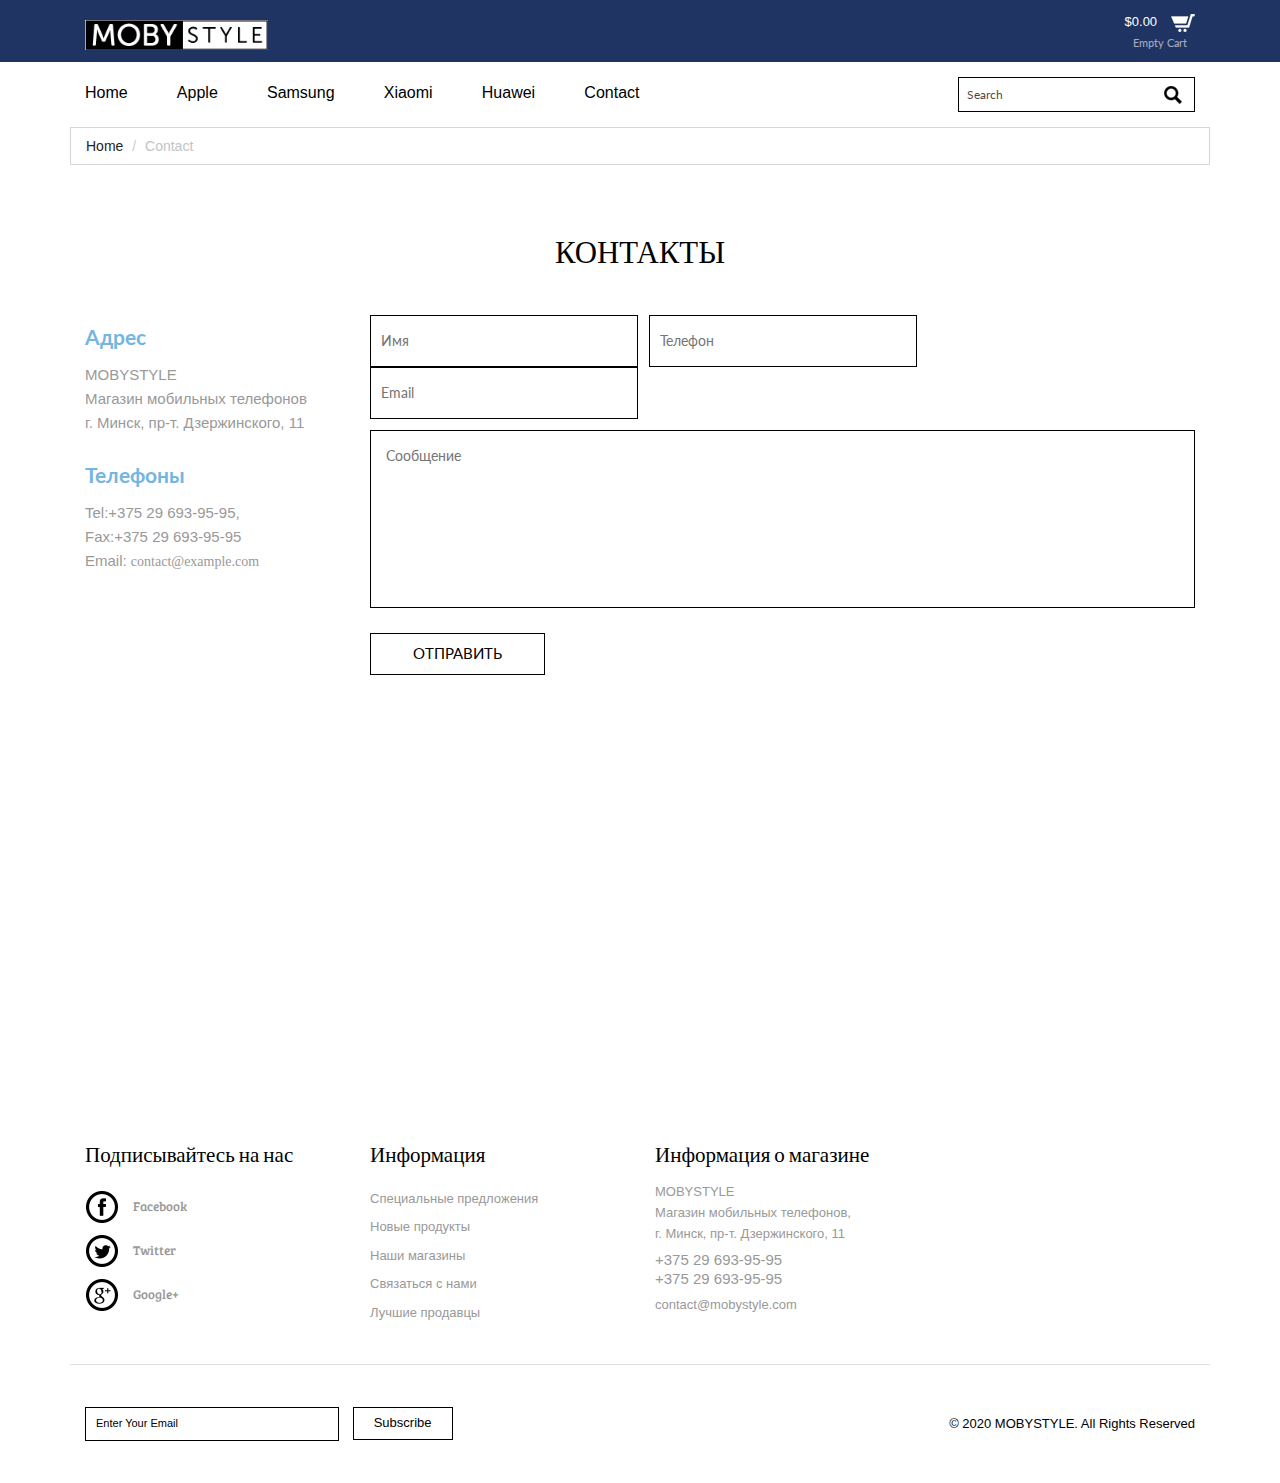
==== commit 9eb8fc5c: "changes in the text" ====
--- a/contact.html
+++ b/contact.html
@@ -88,7 +88,7 @@
 	<div class="contact">
 		<div class="container">
 			<div class="contact-top heading">
-				<h2>CONTACT</h2>
+				<h2>КОНТАКТЫ</h2>
 			</div>
 				<div class="contact-text">
 				<div class="col-md-3 contact-left">
@@ -96,7 +96,7 @@
 							<h5>Адрес</h5>
 							<p>MOBYSTYLE
 							<span>Магазин мобильных телефонов</span>
-							г. Минск, ул. Дзержинского, 11</p>
+							г. Минск, пр-т. Дзержинского, 11</p>
 						</div>
 						<div class="address">
 							<h5>Телефоны</h5>
@@ -107,12 +107,12 @@
 					</div>
 					<div class="col-md-9 contact-right">
 						<form>
-							<input type="text" placeholder="Name">
-							<input type="text" placeholder="Phone">
+							<input type="text" placeholder="Имя">
+							<input type="text" placeholder="Телефон">
 							<input type="text"  placeholder="Email">
-							<textarea placeholder="Message" required=""></textarea>
+							<textarea placeholder="Сообщение" required=""></textarea>
 							<div class="submit-btn">
-								<input type="submit" value="SUBMIT">
+								<input type="submit" value="ОТПРАВИТЬ">
 							</div>
 						</form>
 					</div>
@@ -131,28 +131,45 @@
 		<div class="container">
 			<div class="infor-top">
 				<div class="col-md-3 infor-left">
-					<h3>Follow Us</h3>
+					<h3>Подписывайтесь на нас</h3>
 					<ul>
-						<li><a href="#"><span class="fb"></span><h6>Facebook</h6></a></li>
-						<li><a href="#"><span class="twit"></span><h6>Twitter</h6></a></li>
-						<li><a href="#"><span class="google"></span><h6>Google+</h6></a></li>
+						<li><a href="#"><span class="fb"></span>
+								<h6>Facebook</h6>
+							</a></li>
+						<li><a href="#"><span class="twit"></span>
+								<h6>Twitter</h6>
+							</a></li>
+						<li><a href="#"><span class="google"></span>
+								<h6>Google+</h6>
+							</a></li>
 					</ul>
 				</div>
 				<div class="col-md-3 infor-left">
-					<h3>Information</h3>
+					<h3>Информация</h3>
 					<ul>
-						<li><a href="#"><p>Specials</p></a></li>
-						<li><a href="#"><p>New Products</p></a></li>
-						<li><a href="#"><p>Our Stores</p></a></li>
-						<li><a href="contact.html"><p>Contact Us</p></a></li>
-						<li><a href="#"><p>Top Sellers</p></a></li>
+						<li><a href="#">
+								<p>Специальные предложения</p>
+							</a></li>
+						<li><a href="#">
+								<p>Новые продукты</p>
+							</a></li>
+						<li><a href="#">
+								<p>Наши магазины</p>
+							</a></li>
+						<li><a href="contact.html">
+								<p>Связаться с нами</p>
+							</a></li>
+						<li><a href="#">
+								<p>Лучшие продавцы</p>
+							</a></li>
 					</ul>
 				</div>
 				<div class="col-md-3 infor-left">
-					<h3>Store Information</h3>
+					<h3>Информация о магазине</h3>
 					<h4>MOBYSTYLE
 						<span>Магазин мобильных телефонов,</span>
-						г. Минск, ул. Дзержинского, 11</h4>
+						г. Минск, пр-т. Дзержинского, 11
+					</h4>
 					<h5>+375 29 693-95-95</h5>
 					<h5>+375 29 693-95-95</h5>
 					<p><a href="mailto:contact@mobystyle.com">contact@mobystyle.com</a></p>
--- a/css/style.css
+++ b/css/style.css
@@ -29,7 +29,7 @@
 /*--end-logo--*/
 /*--starts-top-header--*/
 .top-header {
-    background: #777;
+    background: #203464;
     padding: 10px 0px;
 }
 .search-bar input[type="text"] {
@@ -3036,7 +3036,10 @@
 	font-family: "Helvetica Neue", Helvetica, Arial, sans-serif;
 	clear: both;
   width: 30%;
-	color: #21262a;
+	color: #fff;
+	font-family: 'Lato-Regular', sans-serif;
+	margin-left: 60px;
+	padding-top: 60px;
 }
 .map {
 	width: 100%;
